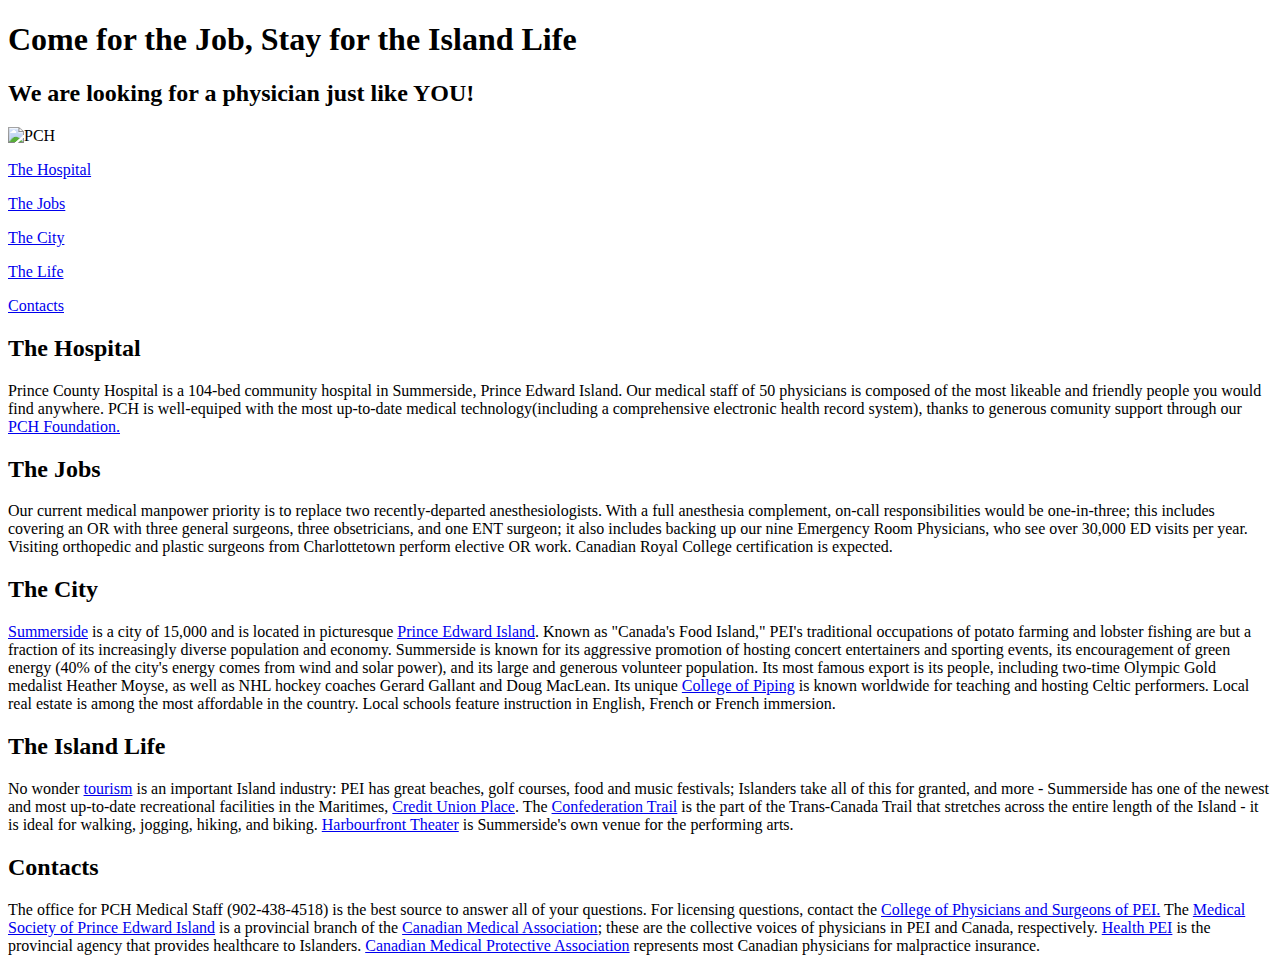
==== index.html @ 23eb6676 "add html file" ====
<!DOCTYPE html>
<html lang="en">
  <head>
    <meta charset="utf-8">
    <title>Physician Recruitment Summerside PEI</title>
    <meta name="description" content="Roughly 155 characters">
    <link rel="stylesheet" type="text/css" href="mystyle.css">
    <script src="https://ajax.googleapis.com/ajax/libs/jquery/1.7.1/jquery.min.js"></script>
    <script src="script.js"></script>
  </head>

  <body>
    <header>
      <h1>Come for the Job, Stay for the Island Life</h1>
      <h2>We are looking for a physician just like YOU!</h2>
    </header>

    <photo>
      <img src="footer-middle-image.jpg" alt="PCH"/>
    </photo>

    <nav>
      <p><a href="#Hospital">The Hospital</a></p>
      <p><a href="#Jobs">The Jobs</a></p>
      <p><a href="#The City">The City</a></p>
      <p><a href="#Life on PEI">The Life</a></p>
      <p><a href="#Contacts">Contacts</a></p>
    </nav>

    <content>
      <h2 id="Hospital">The Hospital</h2>
        <p>Prince County Hospital is a 104-bed community hospital in Summerside,
        Prince Edward Island. Our medical staff of 50 physicians is composed of the
        most likeable and friendly people you would find anywhere. PCH is well-equiped
        with the most up-to-date medical technology(including a comprehensive electronic
        health record system), thanks to generous comunity support through our
        <a href="https://pchcare.com">PCH Foundation.</a></p>
      <h2 id="Jobs">The Jobs</h2>
        <p>Our current medical manpower priority is to replace two recently-departed
        anesthesiologists. With a full anesthesia complement, on-call responsibilities
        would be one-in-three; this includes covering an OR with three general surgeons,
        three obsetricians, and one ENT surgeon; it also includes backing up our nine
        Emergency Room Physicians, who see over 30,000 ED visits per year. Visiting
        orthopedic and plastic surgeons from Charlottetown perform elective OR
        work. Canadian Royal College certification is expected. </p>
      <h2 id="The City">The City</h2>
        <p><a href="https://summerside.ca">Summerside</a> is a city of 15,000 and is
        located in picturesque <a href="https://www.tourismpei.com/">Prince Edward
        Island</a>. Known as "Canada's Food Island," PEI's traditional occupations
        of potato farming and lobster fishing are but a fraction of its increasingly
        diverse population and economy. Summerside is known for its aggressive
        promotion of hosting concert entertainers and sporting events, its encouragement of green
        energy (40% of the city's energy comes from wind and solar power), and its large and generous
        volunteer population. Its most famous export is its people, including two-time
        Olympic Gold medalist Heather Moyse, as well as NHL hockey coaches Gerard Gallant and
        Doug MacLean. Its unique <a href="https://collegeofpiping.com">College of Piping</a>
        is known worldwide for teaching and hosting Celtic performers. Local real
        estate is among the most affordable in the country. Local schools feature
        instruction in English, French or French immersion. </p>
      <h2 id="Life on PEI">The Island Life</h2>
        <p>No wonder <a href="https://www.tourismpei.com/">tourism</a> is an important
        Island industry: PEI has great beaches, golf courses, food and music festivals;
        Islanders take all of this for granted, and more - Summerside has
        one of the newest and most up-to-date recreational facilities in the Maritimes,
        <a href="http://www.cupevents.ca/">Credit Union Place</a>. The <a
        href="https://www.tourismpei.com/pei-confederation-trail">Confederation Trail</a>
        is the part of the Trans-Canada Trail that stretches across the entire length of
        the Island - it is ideal for walking, jogging, hiking, and biking. <a
        href="http://www.harbourfronttheatre.com/">Harbourfront Theater</a> is
        Summerside's own venue for the performing arts.</p>
      <h2 id="Contacts">Contacts</h2>
        <p>The office for PCH Medical Staff (902-438-4518) is the best source to answer
          all of your questions. For licensing questions, contact the <a href="http://cpspei.ca">
          College of Physicians and Surgeons of PEI.</a> The <a href="http://mspei.org/"
          >Medical Society of Prince Edward Island</a> is a provincial branch of the <a
          href="https://www.cma.ca">Canadian Medical Association</a>; these are the collective voices of
          physicians in PEI and Canada, respectively. <a href="https://www.princeedwardisland.ca/en/topic/health-pei">
          Health PEI</a> is the provincial agency that provides healthcare to
          Islanders. </a><a href="https://www.cmpa-acpm.ca">Canadian
          Medical Protective Association</a> represents most Canadian physicians
          for malpractice insurance.</p>
     </content>
   </body>
</html>
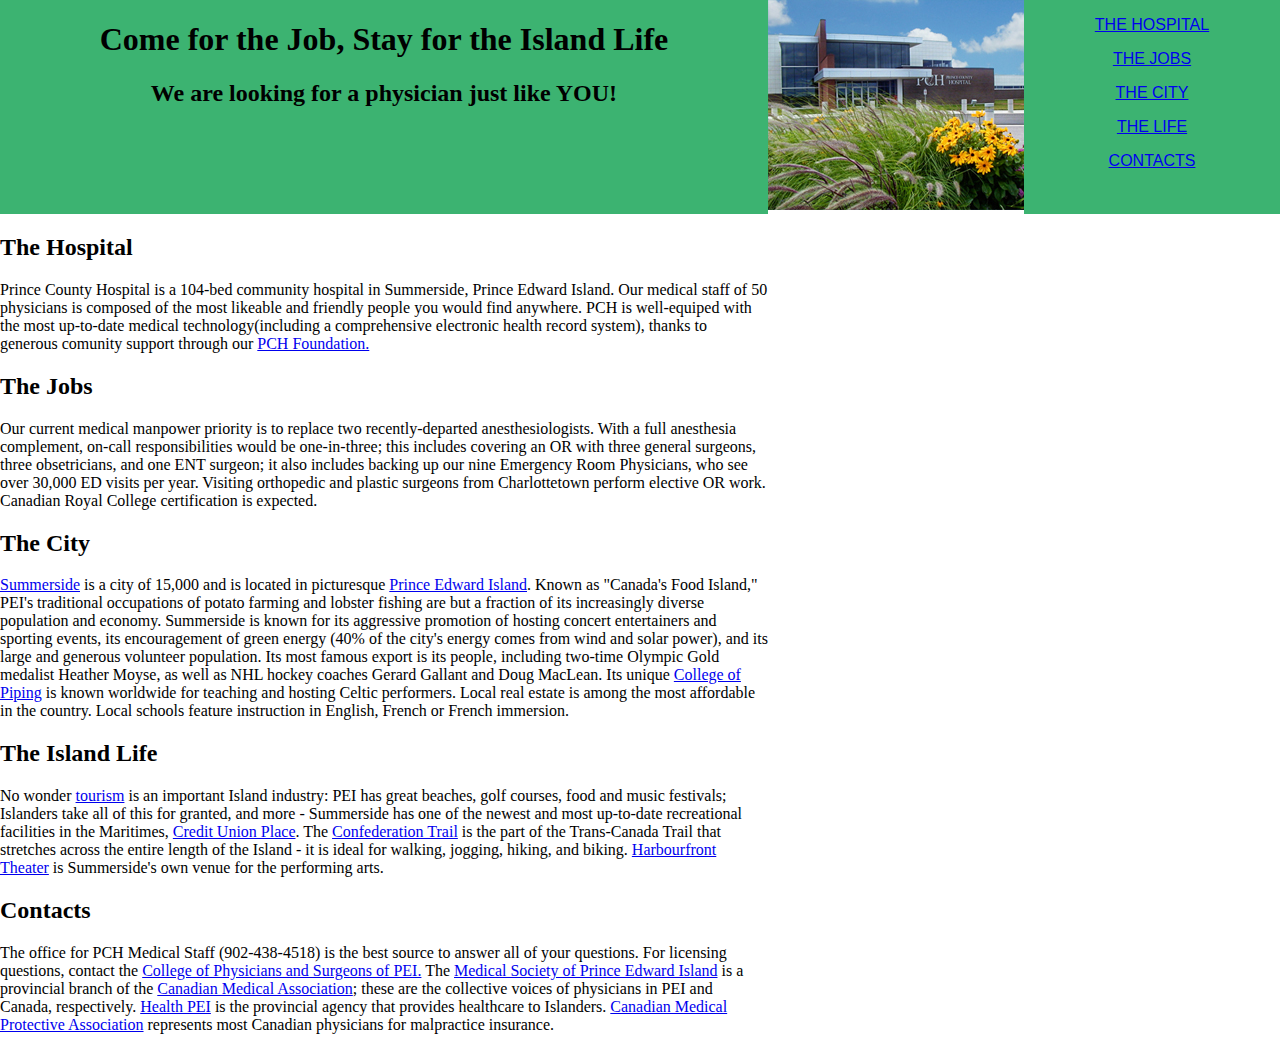
==== commit 27278701: "update with meta data to html" ====
--- a/index.html
+++ b/index.html
@@ -5,8 +5,10 @@
     <title>Physician Recruitment Summerside PEI</title>
     <meta name="description" content="Roughly 155 characters">
     <link rel="stylesheet" type="text/css" href="mystyle.css">
-    <script src="https://ajax.googleapis.com/ajax/libs/jquery/1.7.1/jquery.min.js"></script>
-    <script src="script.js"></script>
+    <meta name="description" content="PCH is a community hospital in Summerside,
+    PEI, currently recruiting for anesthesiologists.">
+    <meta name="keywords" content="Physician, recruitment, anesthesiologist, jobs,
+    Prince Edward Island, Summerside">
   </head>
 
   <body>
--- a/mystyle.css
+++ b/mystyle.css
@@ -0,0 +1,32 @@
+header {
+  grid-area: 1 / 1 / 2 / 2;
+  background-color: mediumseagreen;
+  width: 100%;
+  text-align: center;
+}
+
+photo {
+  grid-area: 1 / 2 / 2 / 3;
+}
+
+nav {
+  font-family: "Helvetica", sans-serif;
+  background-color: mediumseagreen;
+  text-transform: uppercase;
+  text-align: center;
+  grid-area: 1 / 3 / 2 / 4;
+}
+
+content {
+  grid-row: 2 / 3;
+  grid-column: 1 / 2;
+  font-family: cursive;
+}
+
+body {
+  display: grid;
+  grid-template-columns: auto 20% 20%;
+  position: relative;
+  margin: auto;
+  grid-template-areas: "image header nav"
+                       "content content content";
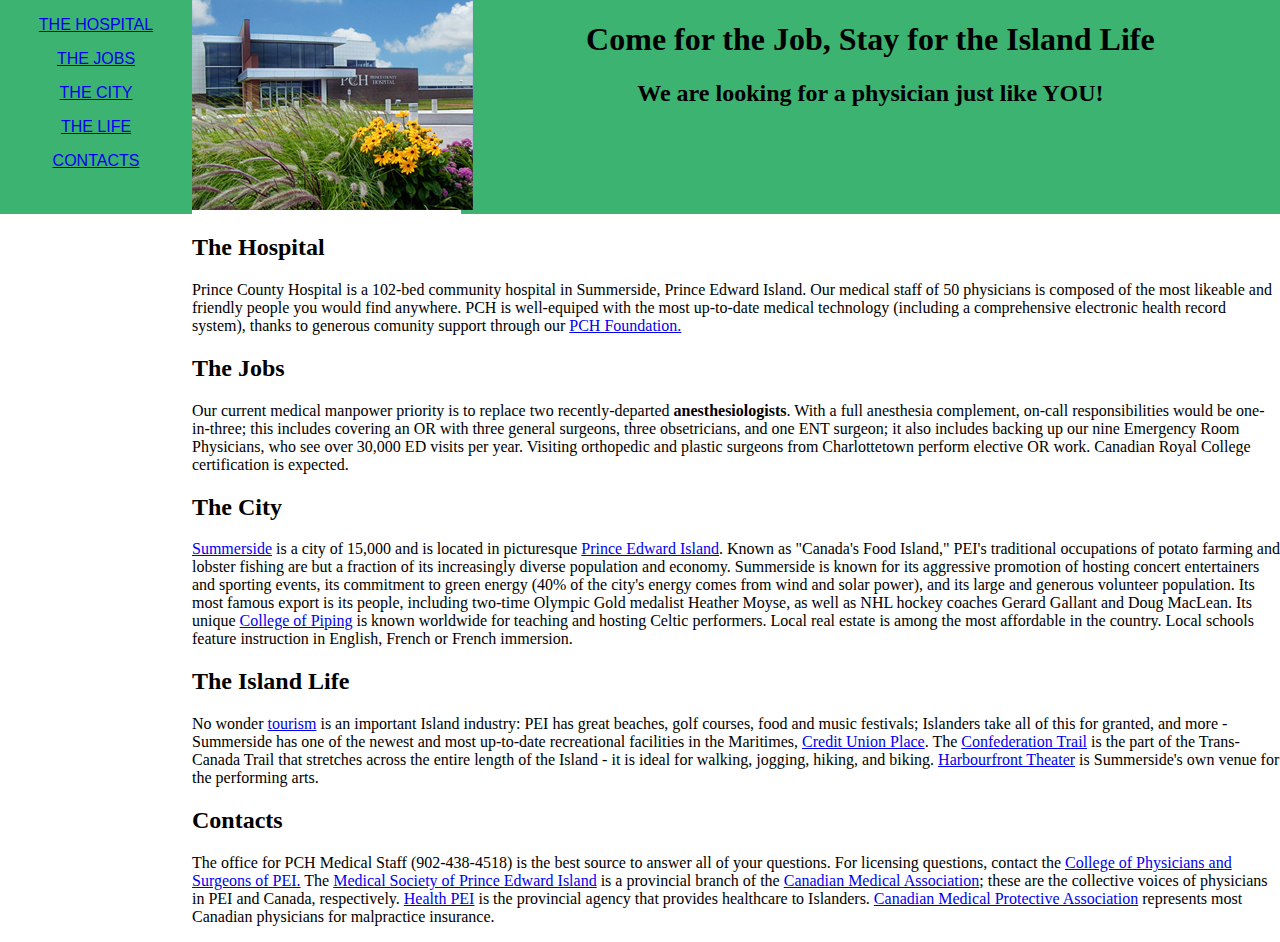
==== commit 0352be63: "update html, minor edits" ====
--- a/index.html
+++ b/index.html
@@ -31,15 +31,15 @@
 
     <content>
       <h2 id="Hospital">The Hospital</h2>
-        <p>Prince County Hospital is a 104-bed community hospital in Summerside,
+        <p>Prince County Hospital is a 102-bed community hospital in Summerside,
         Prince Edward Island. Our medical staff of 50 physicians is composed of the
         most likeable and friendly people you would find anywhere. PCH is well-equiped
-        with the most up-to-date medical technology(including a comprehensive electronic
+        with the most up-to-date medical technology (including a comprehensive electronic
         health record system), thanks to generous comunity support through our
         <a href="https://pchcare.com">PCH Foundation.</a></p>
       <h2 id="Jobs">The Jobs</h2>
         <p>Our current medical manpower priority is to replace two recently-departed
-        anesthesiologists. With a full anesthesia complement, on-call responsibilities
+        <b>anesthesiologists</b>. With a full anesthesia complement, on-call responsibilities
         would be one-in-three; this includes covering an OR with three general surgeons,
         three obsetricians, and one ENT surgeon; it also includes backing up our nine
         Emergency Room Physicians, who see over 30,000 ED visits per year. Visiting
@@ -51,7 +51,7 @@
         Island</a>. Known as "Canada's Food Island," PEI's traditional occupations
         of potato farming and lobster fishing are but a fraction of its increasingly
         diverse population and economy. Summerside is known for its aggressive
-        promotion of hosting concert entertainers and sporting events, its encouragement of green
+        promotion of hosting concert entertainers and sporting events, its commitment to green
         energy (40% of the city's energy comes from wind and solar power), and its large and generous
         volunteer population. Its most famous export is its people, including two-time
         Olympic Gold medalist Heather Moyse, as well as NHL hockey coaches Gerard Gallant and
--- a/mystyle.css
+++ b/mystyle.css
@@ -1,12 +1,21 @@
+body {
+  display: grid;
+  grid-template-columns: 15% 21% auto;
+  position: relative;
+  margin: auto;
+  grid-template-areas: "nav image header "
+                       "content content content";
+}
+
 header {
-  grid-area: 1 / 1 / 2 / 2;
+  grid-area: 1 / 3 / 2 / 4;
   background-color: mediumseagreen;
   width: 100%;
   text-align: center;
 }
 
 photo {
-  grid-area: 1 / 2 / 2 / 3;
+  grid-area: 1 / 2 / 2 / 2;
 }
 
 nav {
@@ -14,19 +23,11 @@
   background-color: mediumseagreen;
   text-transform: uppercase;
   text-align: center;
-  grid-area: 1 / 3 / 2 / 4;
+  grid-area: 1 / 1 / 2 / 2;
 }
 
 content {
   grid-row: 2 / 3;
-  grid-column: 1 / 2;
+  grid-column: 2 / 4;
   font-family: cursive;
 }
-
-body {
-  display: grid;
-  grid-template-columns: auto 20% 20%;
-  position: relative;
-  margin: auto;
-  grid-template-areas: "image header nav"
-                       "content content content";
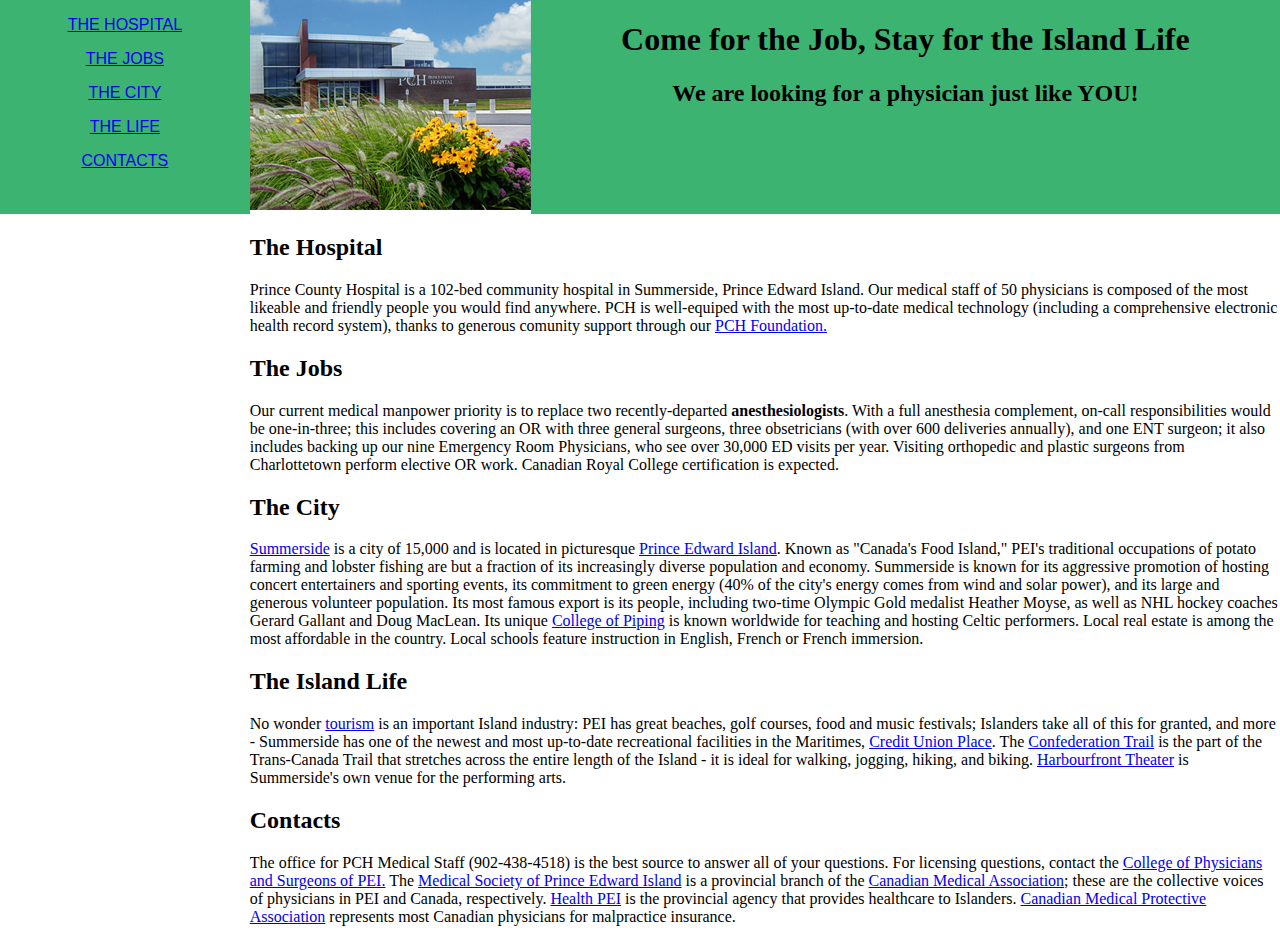
==== commit 82f540ae: "update html content, minor change" ====
--- a/index.html
+++ b/index.html
@@ -41,7 +41,7 @@
         <p>Our current medical manpower priority is to replace two recently-departed
         <b>anesthesiologists</b>. With a full anesthesia complement, on-call responsibilities
         would be one-in-three; this includes covering an OR with three general surgeons,
-        three obsetricians, and one ENT surgeon; it also includes backing up our nine
+        three obsetricians (with over 600 deliveries annually), and one ENT surgeon; it also includes backing up our nine
         Emergency Room Physicians, who see over 30,000 ED visits per year. Visiting
         orthopedic and plastic surgeons from Charlottetown perform elective OR
         work. Canadian Royal College certification is expected. </p>
--- a/mystyle.css
+++ b/mystyle.css
@@ -1,21 +1,21 @@
 body {
   display: grid;
-  grid-template-columns: 15% 21% auto;
+  grid-template-columns: 1fr 1fr 3fr;
   position: relative;
   margin: auto;
-  grid-template-areas: "nav image header "
+  grid-template-areas: "nav photo header "
                        "content content content";
 }
 
 header {
-  grid-area: 1 / 3 / 2 / 4;
+  grid-area: header;
   background-color: mediumseagreen;
   width: 100%;
   text-align: center;
 }
 
 photo {
-  grid-area: 1 / 2 / 2 / 2;
+  grid-area: photo;
 }
 
 nav {
@@ -23,7 +23,7 @@
   background-color: mediumseagreen;
   text-transform: uppercase;
   text-align: center;
-  grid-area: 1 / 1 / 2 / 2;
+  grid-area: nav;
 }
 
 content {
